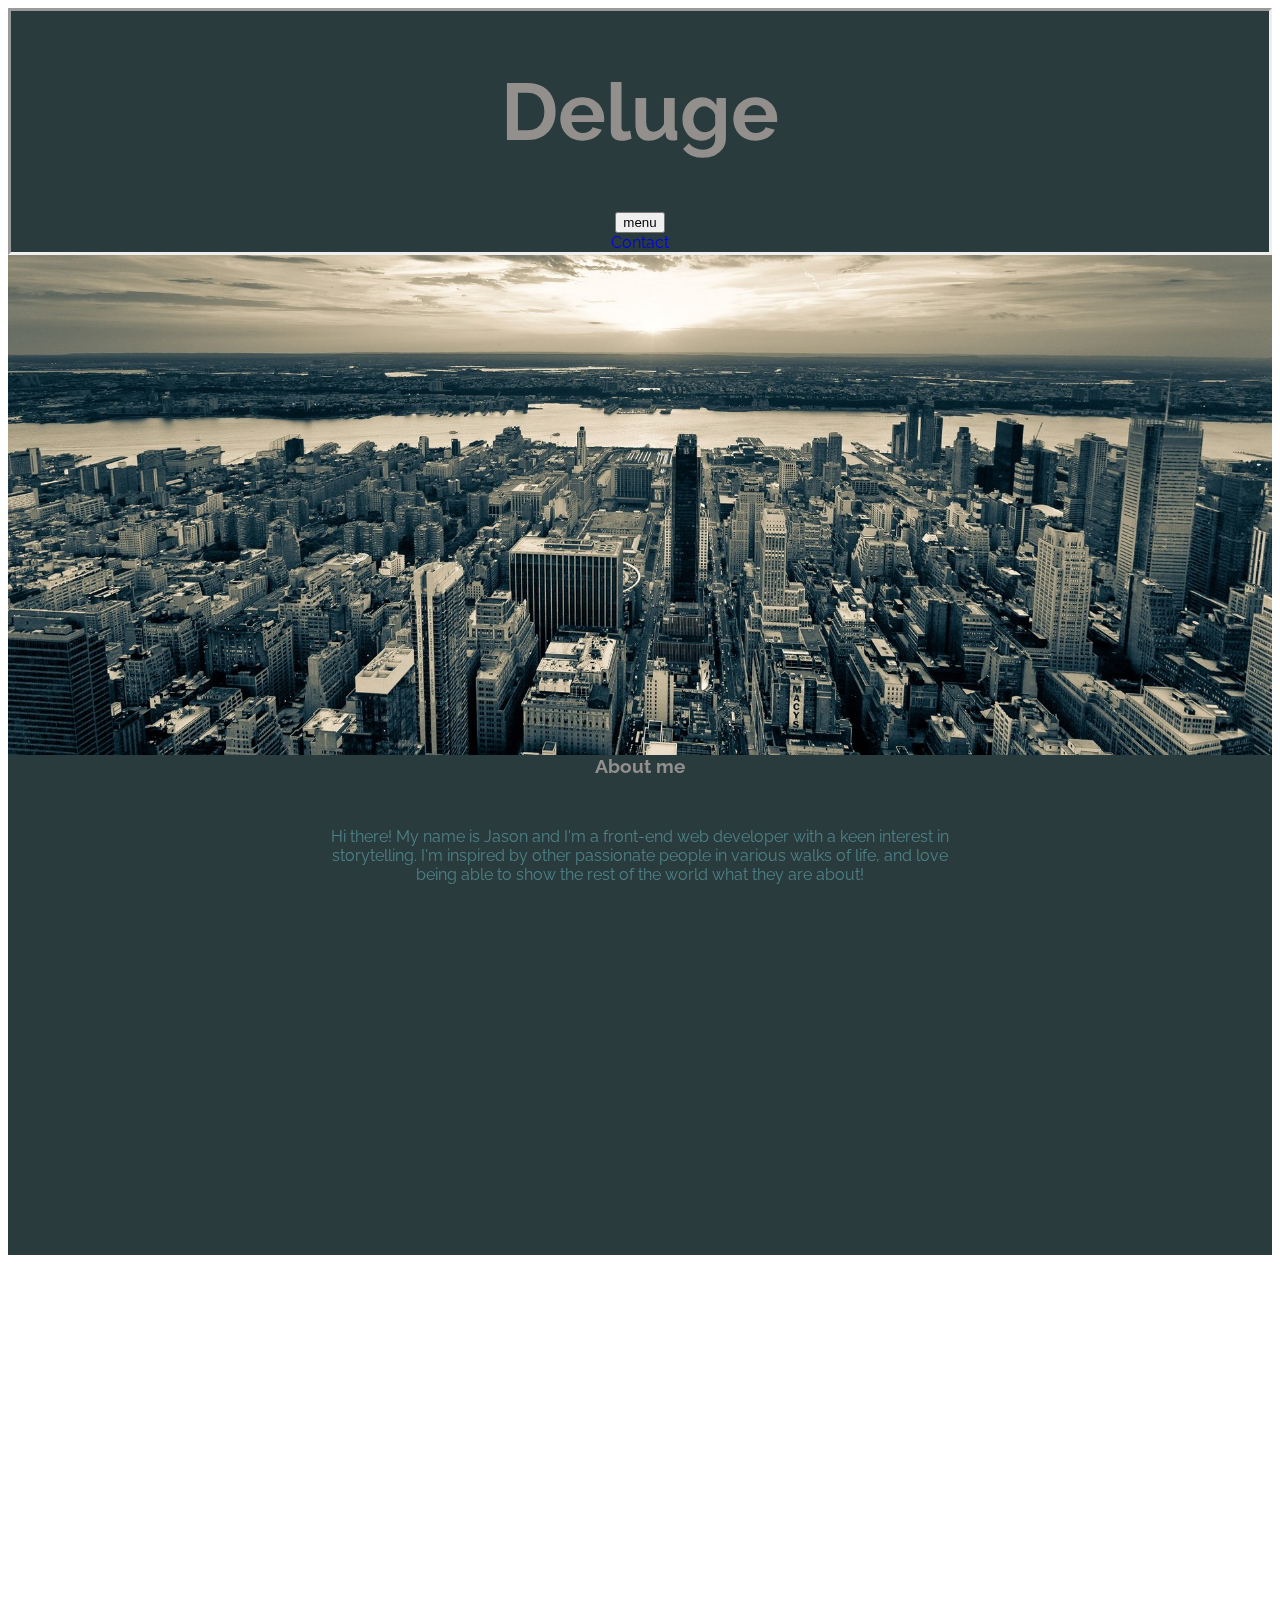
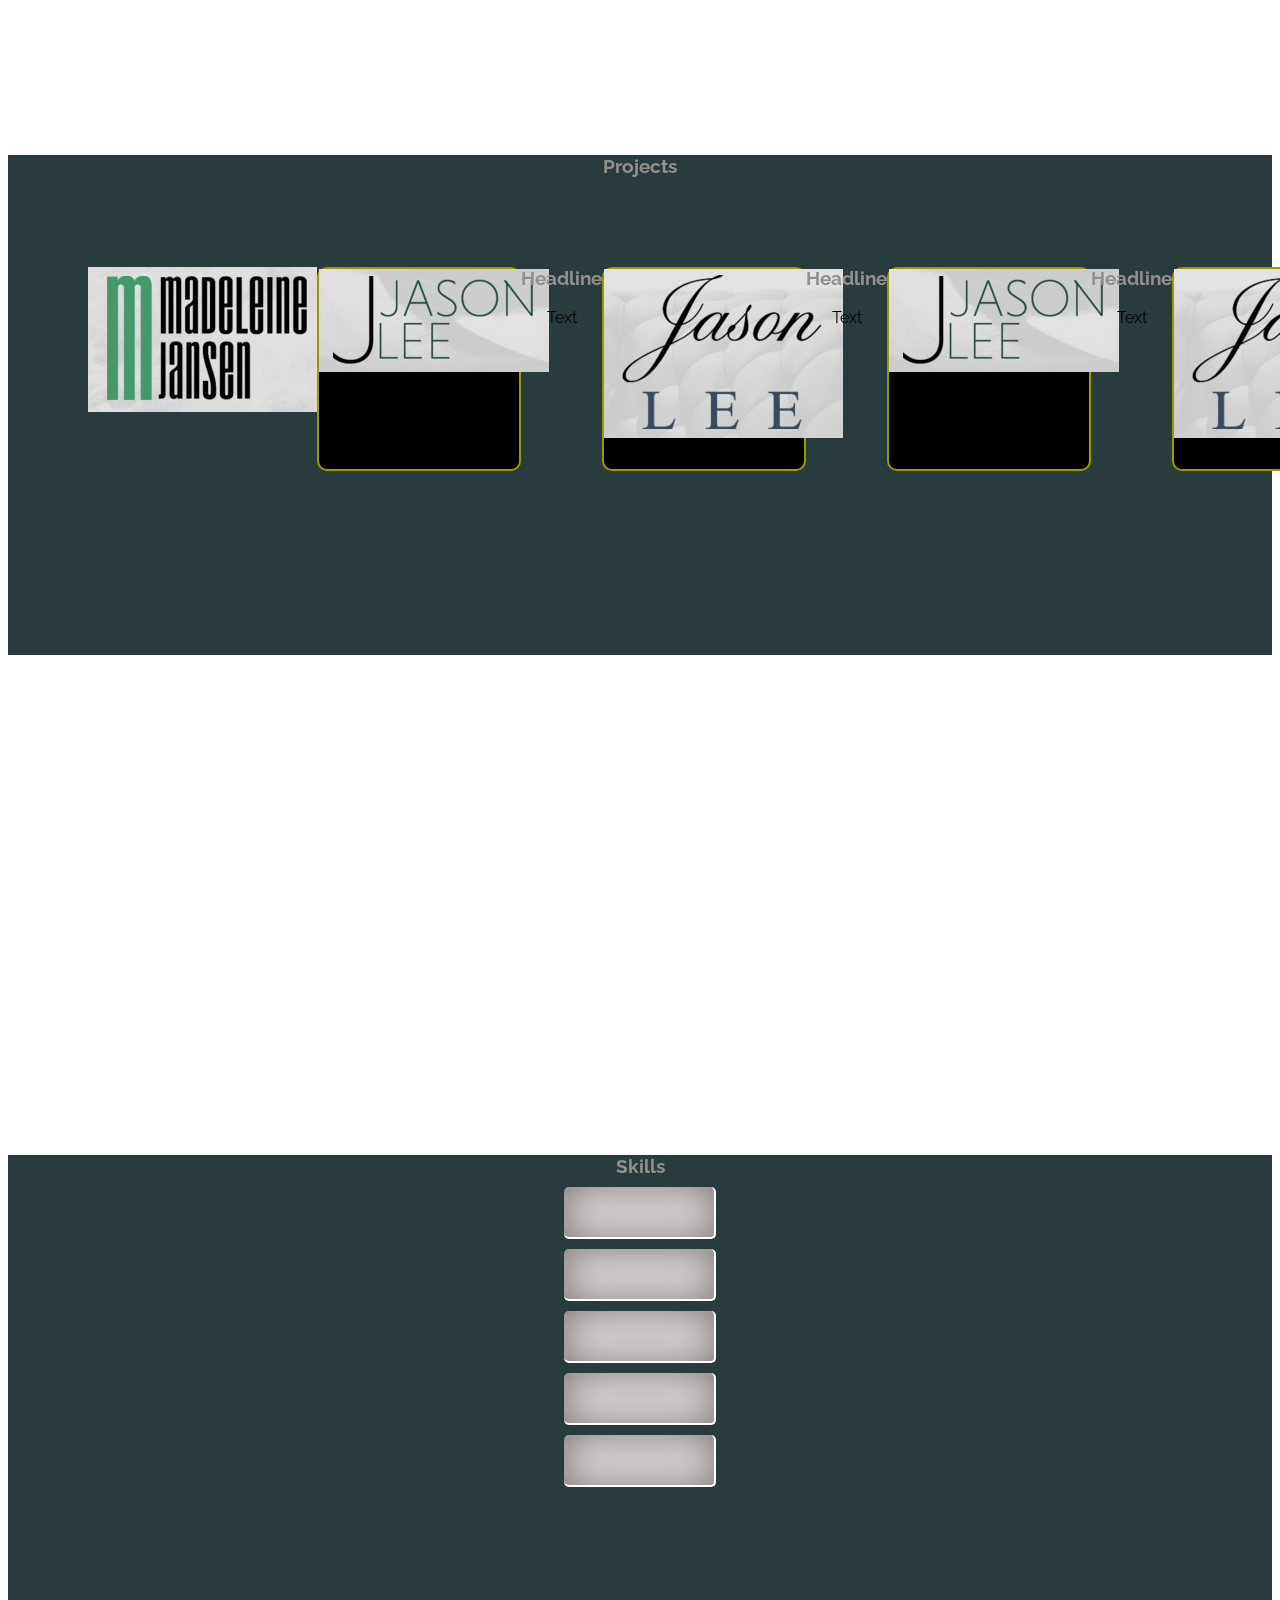
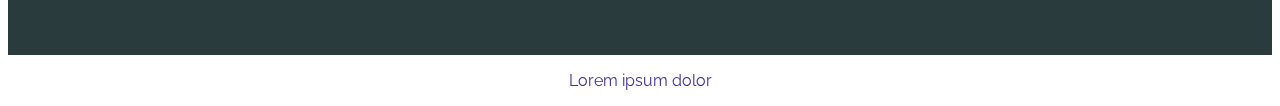
==== index.html @ b764486b "initial commit" ====
<!DOCTYPE html>
<html>
<head>
	<title>JasonSLee</title>
	<link rel="stylesheet" href="css/styles.css" >
	<link rel="stylesheet" type="text/css" href="https://fonts.googleapis.com/css?family=Raleway">
	
</head>

<body class="landingPage">
	<div class="banner">
		<h1 >Deluge</h1>		
		<input type="button" data-name="show" value="menu" id="toggle">

		<nav class="link">
			<a href="contact.html">Contact </a>
		</nav>
	</div>
	<div class="parallax-window hero" data-parallax="scroll" data-image-src="./images/MNH.jpg"></div>
    <div class="placeholder">
    	<h3>About me</h3>

    	<p class='front-text'>Hi there! My name is Jason and I'm a front-end web developer with a keen interest in storytelling. I'm inspired by other passionate people in various walks of life, and love being able to show the rest of the world what they are about! </p>	

    </div>
    <div class="parallax-window" data-parallax="scroll" data-image-src="./images/Manhattan.jpg"></div>
    <div class="placeholder">
    	<h3>Projects</h3>
    		<section class="projects space-around">

				<div class="test-box2">
			
					<img src="./images/mJansen.png">
					<h3>Madeleine Jansen</h3>
					<p> Professional violist website</p>

				</div>
				<!-- This is the right effect box  -->

    			<div class="test-box">
    				<img src="./images/Logo.png" id="picture1" />
    			</div>
    			<div class="pic1desc">
	                <h3>Headline</h3><br />
	                Text
	        	</div>
      			<div class="test-box">
      				<img src="./images/Logo2.png" id="picture2" />
      			</div>
      			<div class="pic2desc">
	                <h3>Headline</h3><br />
	                Text
	        	</div>	
				<div class="test-box">
					<img src="./images/Logo.png" id="picture3" />
				</div>
				<div class="pic3desc">
	                <h3>Headline</h3><br />
	                Text
	        	</div>	
				<div class="test-box">
					<img src="./images/Logo2.png" id="picture4" />
				</div>
				<div class="pic4desc">
	                <h3>Headline</h3><br />
	                Text
	        	</div>	
			</section>


    </div>
    <div class="parallax-window" data-parallax="scroll" data-image-src="./images/chinatown.jpg"></div>
    <div class="placeholder">
    	<h3>Skills</h3>
		<div class='skills center horizontal-center'>
    		<div class="box">
  				<div id="overlay">
    				<span id="plus">HTML5</span>
 				 </div>
  			</div>
  			<div class="box">
  				<div id="overlay">
    				<span id="plus">Bootstrap</span>
 				</div>
  			</div>
  			<div class="box">
  				<div id="overlay">
    				<span id="plus">CSS</span>
 				</div>
  			</div>
  			<div class="box">
  				<div id="overlay">
    				<span id="plus">Javascript</span>
 				</div>
  			</div>
  			<div class="box">
  				<div id="overlay">
    				<span id="plus">jQuery</span>
 				</div>
  			</div>

		</div>
    		
    </div>



	<div class="bodyText">
		<p>Lorem ipsum dolor</p>
	</div>
	
	<script src="js/jquery-2.1.4.js"></script>
    <script src="js/parallax.min.js"></script>
    <script src="js/index.js"></script>
</body>
</html>
---- css/styles.css ----
body {
	background-color: rgb(42, 59, 61);
	font-family: 'Raleway';
	background-size: cover;
}

h1 {
	color: #928F8C;
	font-size: 5em;
}
h3 {
	margin: 0;
	color:#928F8C;
}

a {
	text-decoration: none;
	text-decoration-color: red; 
}

nav {
	margin: 0;
	text-decoration: none;
	color:#928F8C;
}
.landingPage {
	background-color: white;
	text-align:center;
}

.landingPage > h1 {
	/*width:500px;*/
	background-color: white;
	/*margin: 50px 300px;*/
/*	height:200px;*/
	padding:200px;

}

.banner {
	border-style: inset;
	background-color: rgb(42, 59, 61);

}

.bodyText {
	color: #3F309D;
}


.parallax-window{
	width: 100%;
	height: 500px;
}

.placeholder{
	width: 100%;
	height: 500px;
	background-color: rgb(42, 59, 61);
	-webkit-justify-content: center;
	-ms-flex-pack: center;
	justify-content: center;

}

.front-text {
	width: 50%;
	text-align: center;
	margin: auto;
	padding: 50px;
	color: #4D8086;
}

.projects {
  /*border: 1px solid gray;*/
  border-radius: 10px;
  padding: 20px;
  /*background: rgba(0, 0, 0, 0.1);*/
  margin: 10px 0 50px;
  display: -webkit-flex;
  display: -ms-flexbox;
  display: flex;
  padding:80px;
}

.space-around {
  -webkit-justify-content: space-around;
      -ms-flex-pack: distribute;
          justify-content: space-around;
}

.test-box {
  width: 200px;
  height: 200px;
  background: #000000;
  border-radius: 10px;
  border: 2px solid #999900;
}

.skills {
	/*width: 100px;*/
	text-align: center;

}

.test-box2 h3 {
	opacity: 0;
}
.test-box2 p {
	opacity: 0;
}

.test-box2.show h3 {
	opacity: 1;
}

.test-box2.show p {
	opacity: 1;
}


.box   {  width:150px;
           height:50px;
           box-shadow:inset 1px 1px 40px 0 rgba(0,0,0,.45);
          border-bottom:2px solid #fff;
          border-right:2px solid #fff;
          margin:5% auto 0 auto; 
          background:#E2DADA;
  background-size:cover;
border-radius:5px;
overflow:hidden;
margin: 10px auto;
}

#overlay    {  background:rgba(0,0,0,.75);
               text-align:center;
                background:red;
               opacity:0;
               -webkit-transition: opacity .25s ease;
-moz-transition: opacity .25s ease;}

.box:hover #overlay {
               opacity:1;}

#plus       {  font-family:Helvetica;
               font-weight:900;
               color:rgba(255,255,255,.85);
               font-size:25px;}

.center {
  -webkit-justify-content: center;
      -ms-flex-pack: center;
          justify-content: center;
}
.horizontal-center {
  -webkit-align-items: center;
      -ms-flex-align: center;
              -ms-grid-row-align: center;
          align-items: center;
}
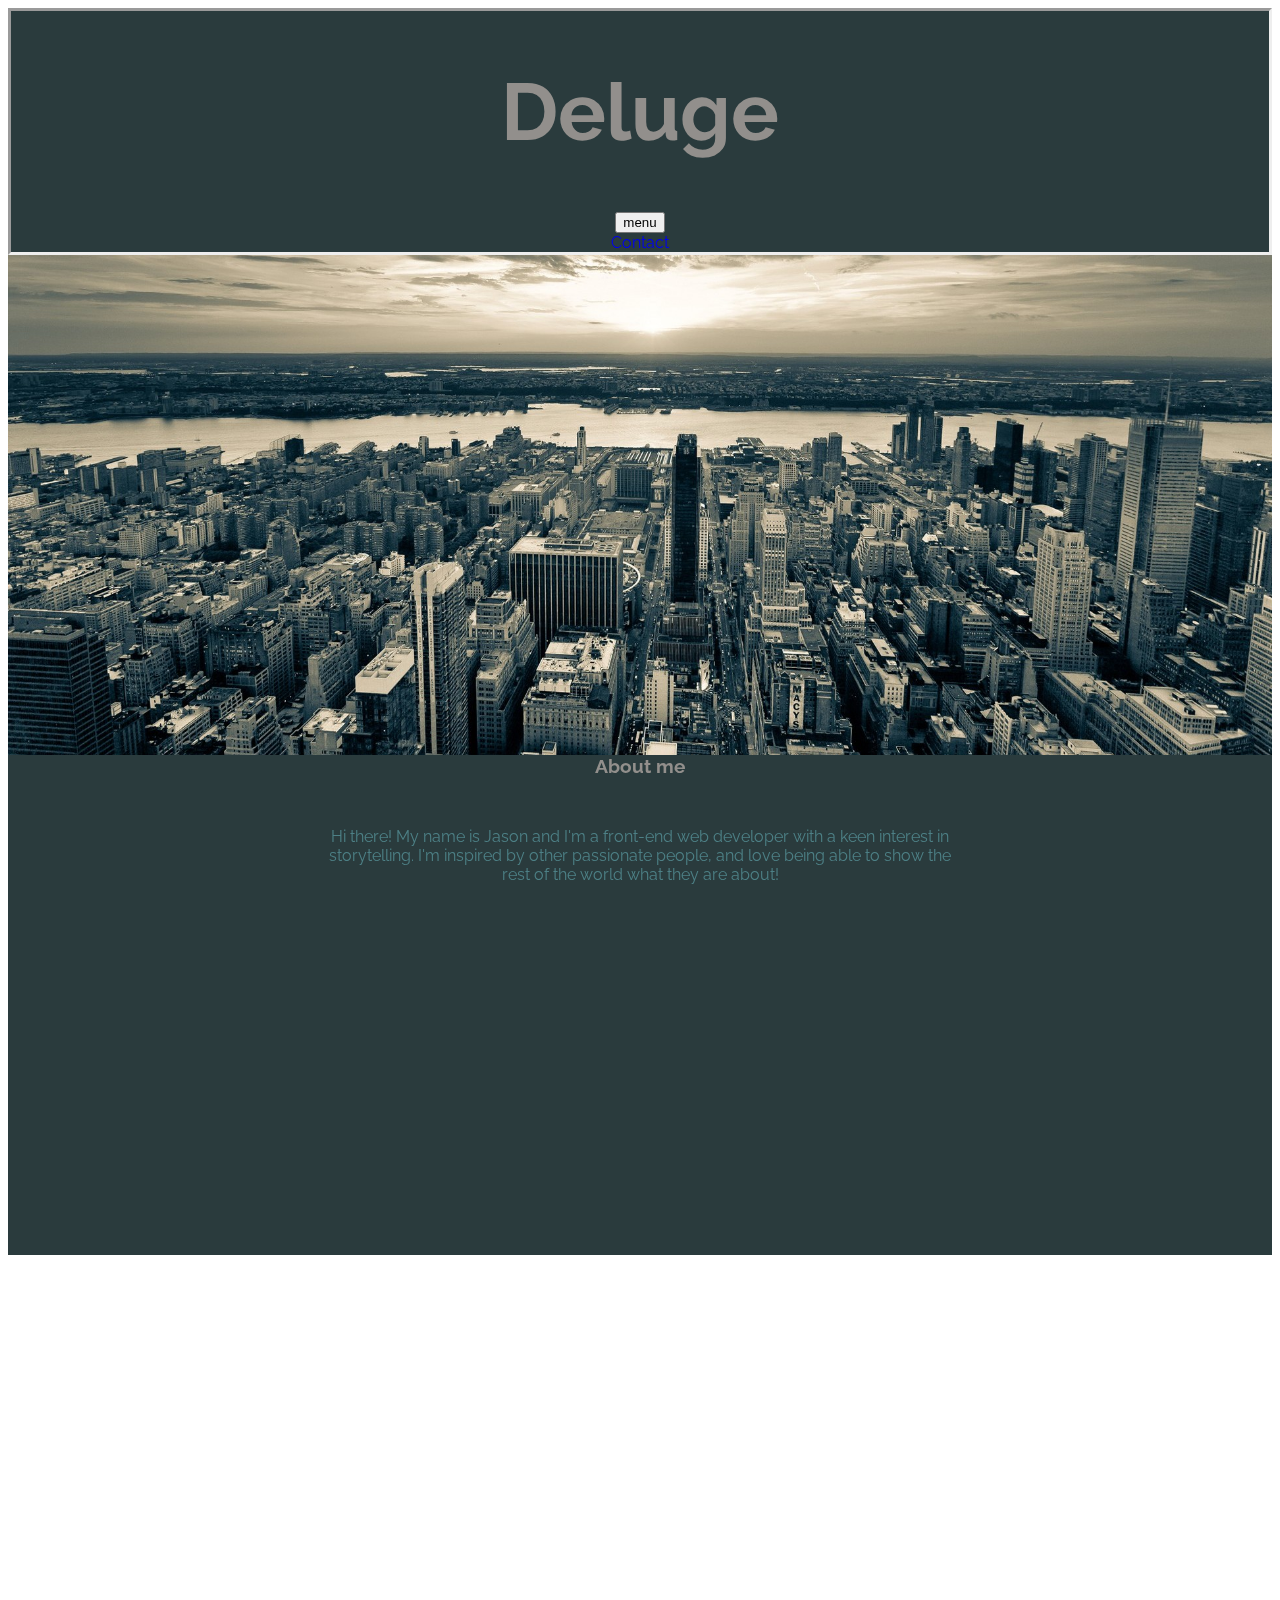
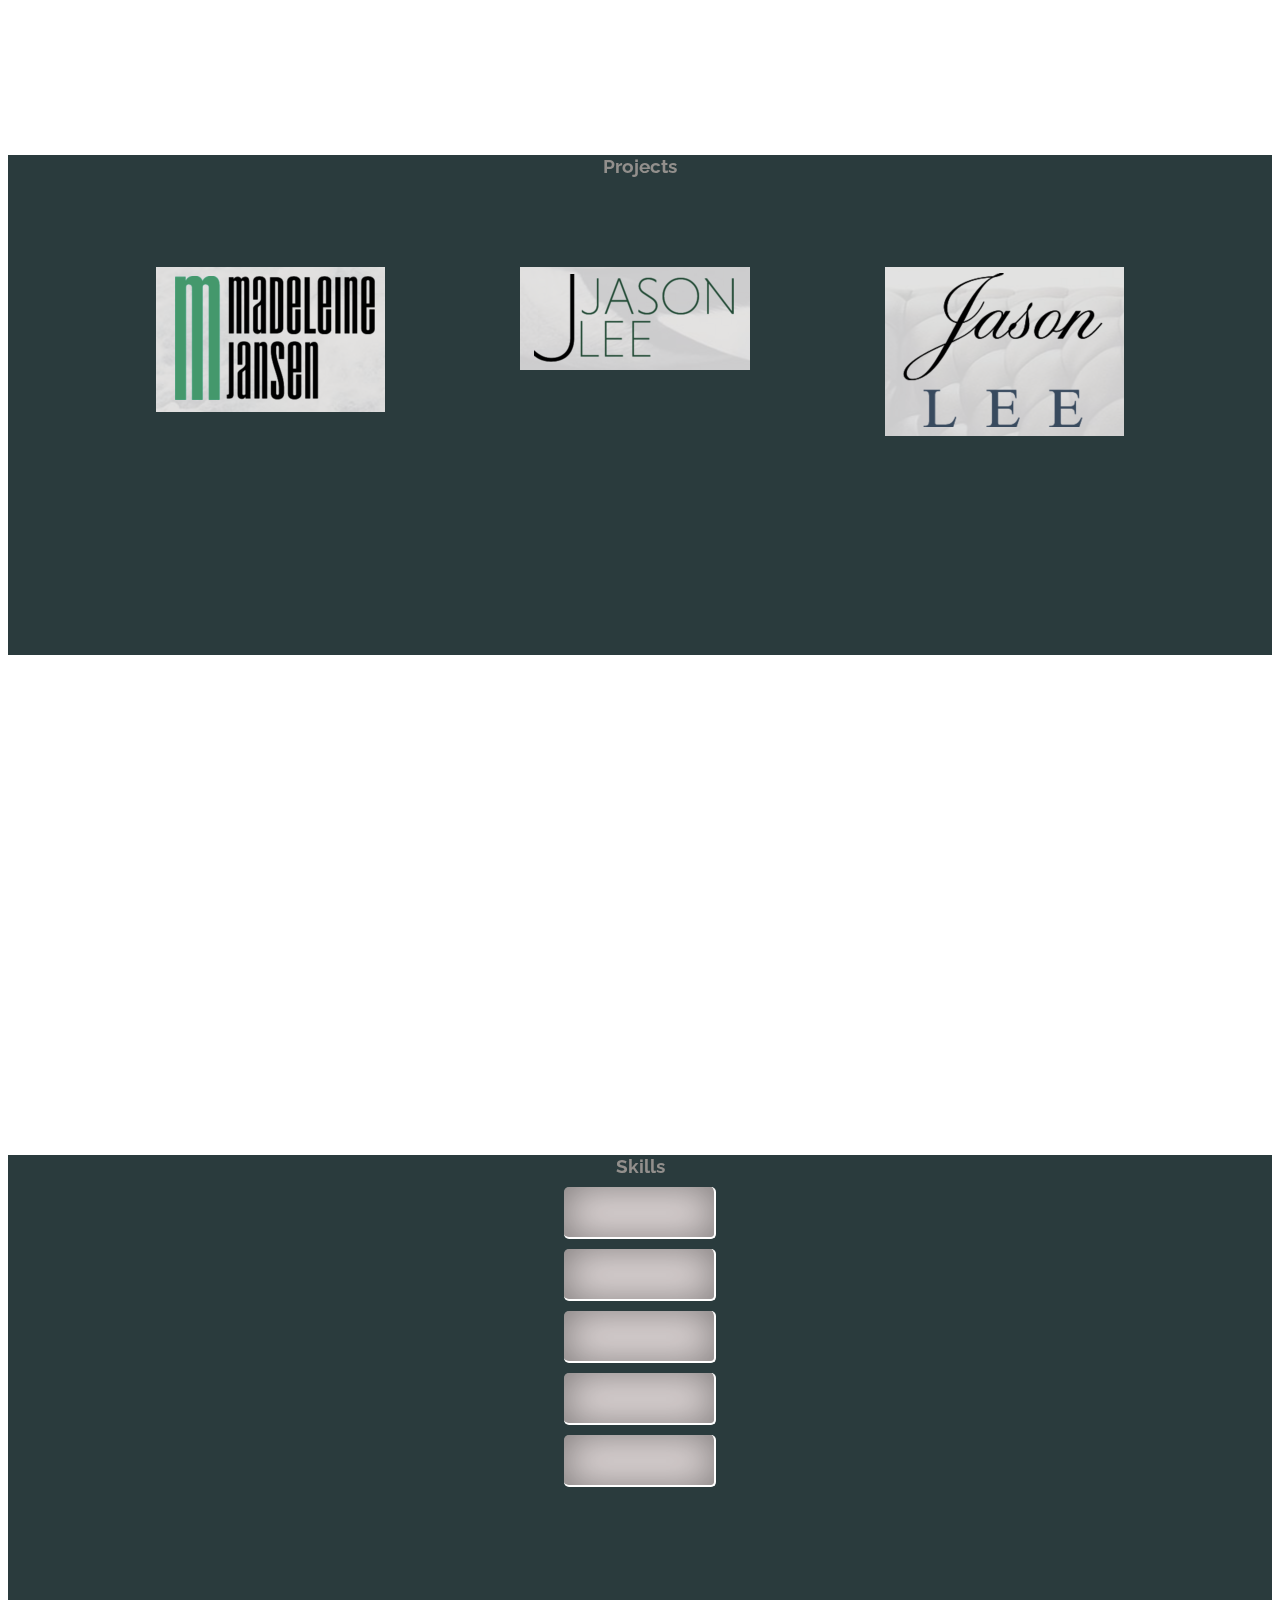
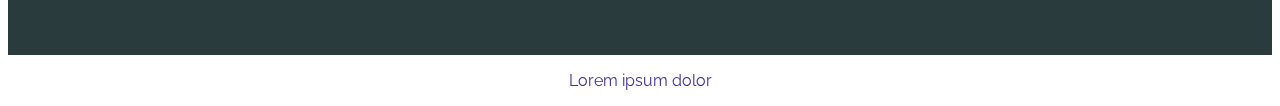
==== commit b4d552c4: "updates" ====
--- a/index.html
+++ b/index.html
@@ -20,7 +20,7 @@
     <div class="placeholder">
     	<h3>About me</h3>
 
-    	<p class='front-text'>Hi there! My name is Jason and I'm a front-end web developer with a keen interest in storytelling. I'm inspired by other passionate people in various walks of life, and love being able to show the rest of the world what they are about! </p>	
+    	<p class='front-text'>Hi there! My name is Jason and I'm a front-end web developer with a keen interest in storytelling. I'm inspired by other passionate people, and love being able to show the rest of the world what they are about! </p>	
 
     </div>
     <div class="parallax-window" data-parallax="scroll" data-image-src="./images/Manhattan.jpg"></div>
@@ -29,29 +29,37 @@
     		<section class="projects space-around">
 
 				<div class="test-box2">
-			
-					<img src="./images/mJansen.png">
+					<a href='#'>
+						<img src="./images/mJansen.png">
+					</a>	
 					<h3>Madeleine Jansen</h3>
 					<p> Professional violist website</p>
 
 				</div>
 				<!-- This is the right effect box  -->
 
-    			<div class="test-box">
-    				<img src="./images/Logo.png" id="picture1" />
+    			<div class="test-box2">
+    				<a href="#">
+    					<img src="./images/Logo.png" id="picture1" />
+    				</a>	
+    				<h3>Your Site</h3>
     			</div>
-    			<div class="pic1desc">
+    			<!-- <div class="pic1desc">
 	                <h3>Headline</h3><br />
 	                Text
-	        	</div>
-      			<div class="test-box">
-      				<img src="./images/Logo2.png" id="picture2" />
+	        	</div> -->
+      			<div class="test-box2">
+      				<a href="#">
+      					<img src="./images/Logo2.png" id="picture2" />
+      				</a>
+      				<h3>Your Site</h3>		
       			</div>
-      			<div class="pic2desc">
+      			
+      			<!-- <div class="pic2desc">
 	                <h3>Headline</h3><br />
 	                Text
-	        	</div>	
-				<div class="test-box">
+	        	</div>	 -->
+			<!-- 	<div class="test-box">
 					<img src="./images/Logo.png" id="picture3" />
 				</div>
 				<div class="pic3desc">
@@ -63,44 +71,53 @@
 				</div>
 				<div class="pic4desc">
 	                <h3>Headline</h3><br />
-	                Text
+	                Text -->
 	        	</div>	
 			</section>
 
 
     </div>
-    <div class="parallax-window" data-parallax="scroll" data-image-src="./images/chinatown.jpg"></div>
+    <div class="parallax-window" data-parallax="scroll" data-image-src="./images/chinatown.jpg">
+    </div>
+
     <div class="placeholder">
     	<h3>Skills</h3>
-		<div class='skills center horizontal-center'>
-    		<div class="box">
-  				<div id="overlay">
-    				<span id="plus">HTML5</span>
- 				 </div>
-  			</div>
-  			<div class="box">
-  				<div id="overlay">
-    				<span id="plus">Bootstrap</span>
- 				</div>
-  			</div>
-  			<div class="box">
-  				<div id="overlay">
-    				<span id="plus">CSS</span>
- 				</div>
-  			</div>
-  			<div class="box">
-  				<div id="overlay">
-    				<span id="plus">Javascript</span>
- 				</div>
-  			</div>
-  			<div class="box">
-  				<div id="overlay">
-    				<span id="plus">jQuery</span>
- 				</div>
-  			</div>
 
-		</div>
-    		
+  		<div class='skills center horizontal-center'>
+      		<div class="box test-box2">
+    				<div id="overlay">
+      				<span id="plus">HTML5</span>
+            </div>
+            <div class ='test-box2'>
+              <p>test</p> 
+            </div>
+          </div>
+          
+    			<div class="box">
+    				<div id="overlay">
+      				<span id="plus">Bootstrap</span>
+   				  </div>
+          </div>
+
+    			<div class="box">
+    				<div id="overlay">
+      				<span id="plus">CSS</span>
+            </div>
+    			</div>
+
+    			<div class="box">
+    				<div id="overlay">
+      				<span id="plus">Javascript</span>
+   				  </div>
+    			</div>
+
+    			<div class="box">
+    				<div id="overlay">
+      				<span id="plus">jQuery</span>
+   				  </div>
+    			</div>
+
+    	</div>
     </div>
 
 
@@ -113,4 +130,6 @@
     <script src="js/parallax.min.js"></script>
     <script src="js/index.js"></script>
 </body>
-</html>+</html>
+
+<!-- test -->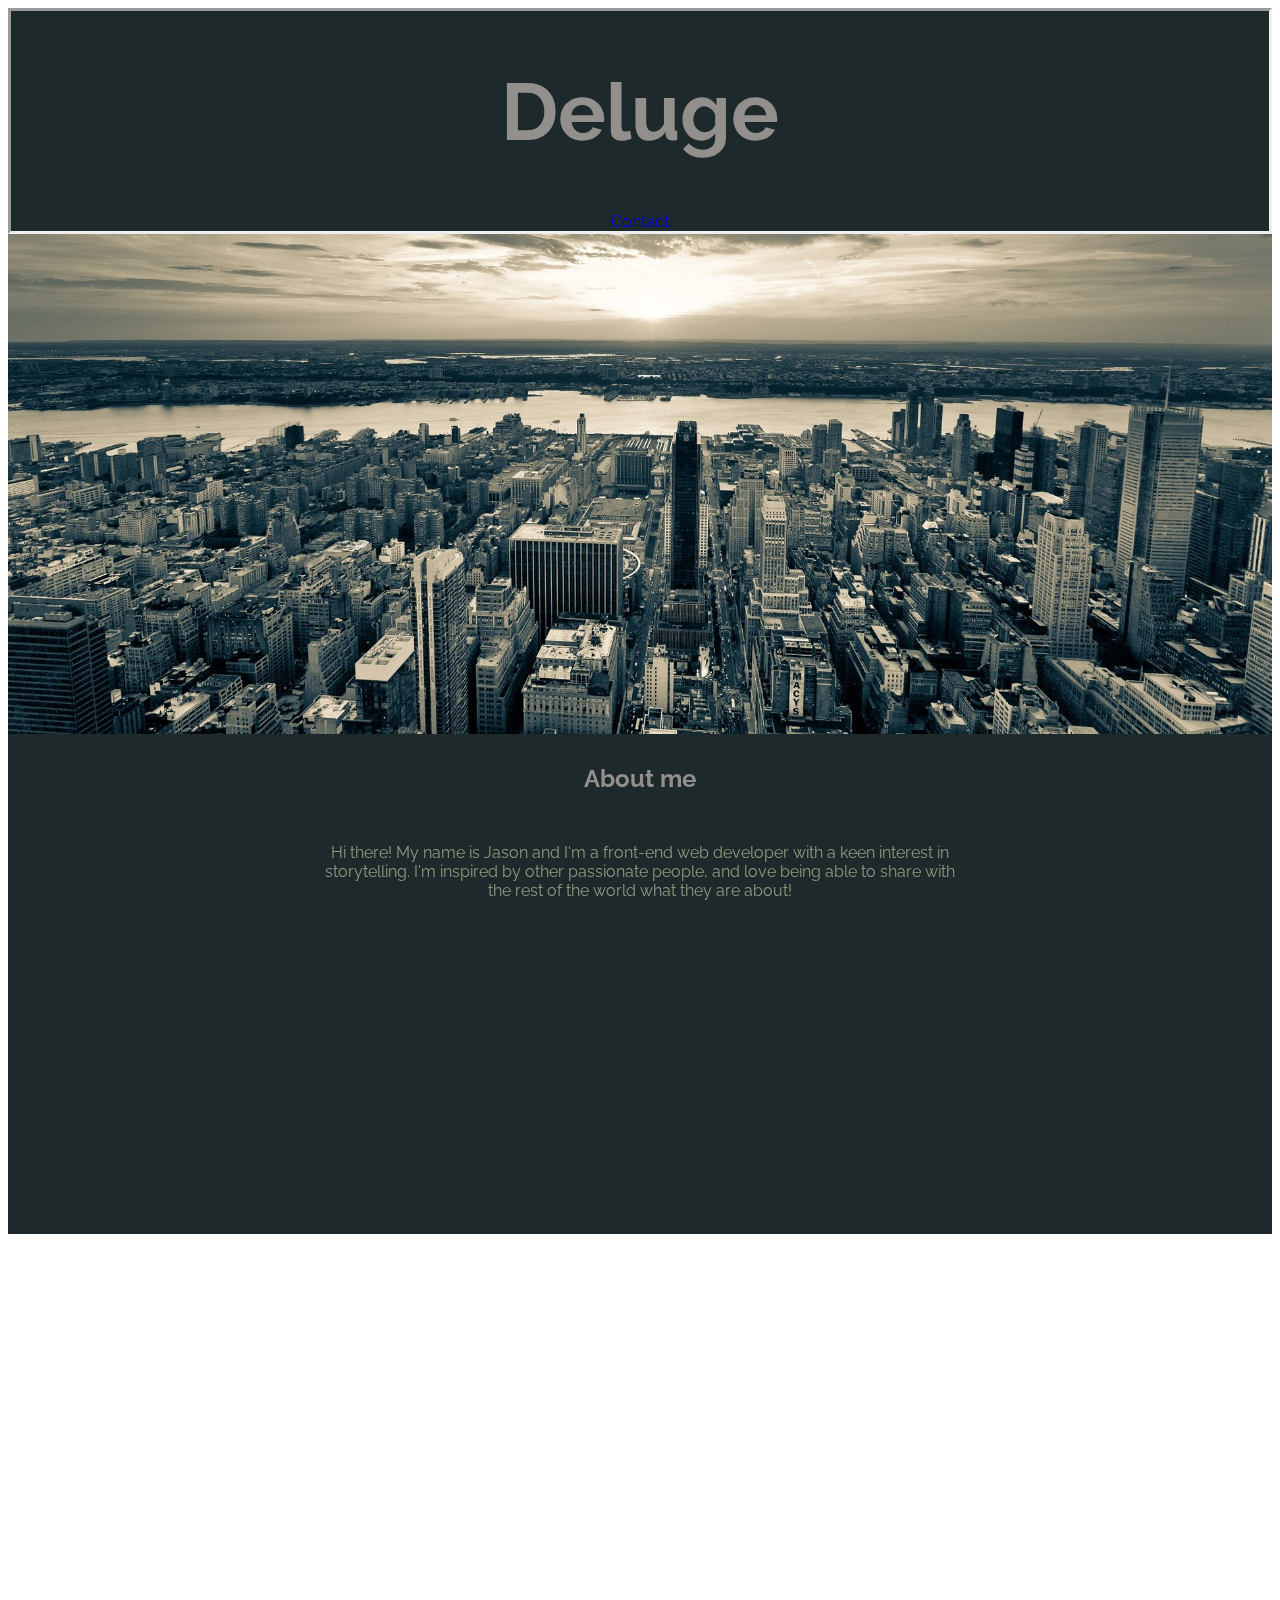
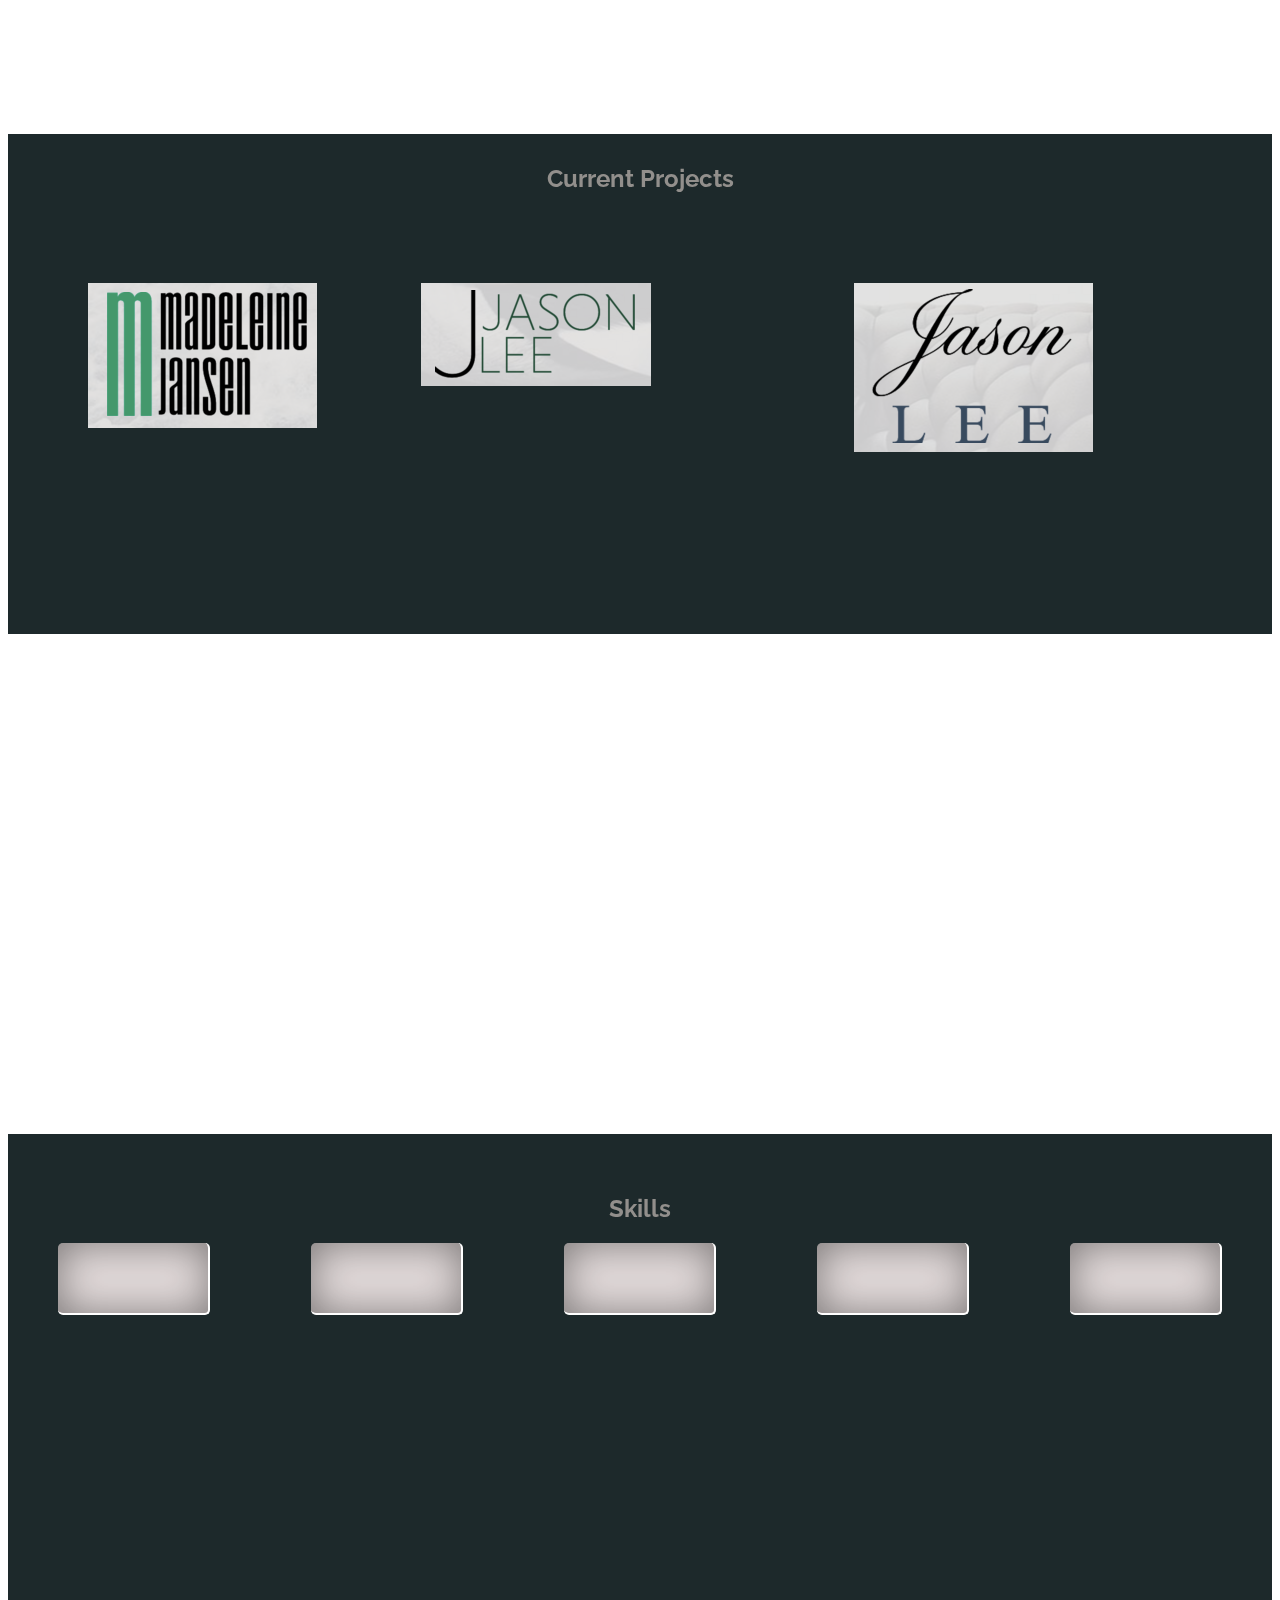
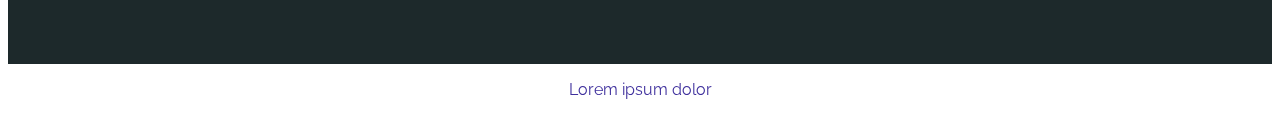
==== commit a9b7b701: "Updates" ====
--- a/index.html
+++ b/index.html
@@ -10,7 +10,7 @@
 <body class="landingPage">
 	<div class="banner">
 		<h1 >Deluge</h1>		
-		<input type="button" data-name="show" value="menu" id="toggle">
+		<!-- <input type="button" data-name="show" value="menu" id="toggle"> -->
 
 		<nav class="link">
 			<a href="contact.html">Contact </a>
@@ -18,21 +18,21 @@
 	</div>
 	<div class="parallax-window hero" data-parallax="scroll" data-image-src="./images/MNH.jpg"></div>
     <div class="placeholder">
-    	<h3>About me</h3>
+    	<h2 class='buffer'>About me</h3>
 
-    	<p class='front-text'>Hi there! My name is Jason and I'm a front-end web developer with a keen interest in storytelling. I'm inspired by other passionate people, and love being able to show the rest of the world what they are about! </p>	
+    	<p class='front-text'>Hi there! My name is Jason and I'm a front-end web developer with a keen interest in storytelling. I'm inspired by other passionate people, and love being able to share with the rest of the world what they are about! </p>	
 
     </div>
     <div class="parallax-window" data-parallax="scroll" data-image-src="./images/Manhattan.jpg"></div>
     <div class="placeholder">
-    	<h3>Projects</h3>
+    	<h2 class='buffer'>Current Projects</h2>
     		<section class="projects space-around">
 
 				<div class="test-box2">
 					<a href='#'>
 						<img src="./images/mJansen.png">
 					</a>	
-					<h3>Madeleine Jansen</h3>
+					<h2>Madeleine Jansen</h2>
 					<p> Professional violist website</p>
 
 				</div>
@@ -42,35 +42,37 @@
     				<a href="#">
     					<img src="./images/Logo.png" id="picture1" />
     				</a>	
-    				<h3>Your Site</h3>
+    				<h2>Your Site</h2>
+            <p class='sizing'>Lorem ipsum dolor sit amet, consectetur adipiscing elit, sed do eiusmod tempor incididunt ut labore et dolore magna aliqua. </p>
     			</div>
     			<!-- <div class="pic1desc">
-	                <h3>Headline</h3><br />
+	                <h2>Headline</h2><br />
 	                Text
 	        	</div> -->
       			<div class="test-box2">
       				<a href="#">
       					<img src="./images/Logo2.png" id="picture2" />
       				</a>
-      				<h3>Your Site</h3>		
+      				<h2>Your Site</h2>	
+              <p>Lorem ipsum dolor sit amet, consectetur adipiscing elit, sed do eiusmod tempor incididunt ut labore et dolore magna aliqua </p>	
       			</div>
       			
       			<!-- <div class="pic2desc">
-	                <h3>Headline</h3><br />
+	                <h2>Headline</h2><br />
 	                Text
 	        	</div>	 -->
 			<!-- 	<div class="test-box">
-					<img src="./images/Logo.png" id="picture3" />
+					<img src="./images/Logo.png" id="picturh2" />
 				</div>
-				<div class="pic3desc">
-	                <h3>Headline</h3><br />
+				<div class="pih2desc">
+	                <h2>Headline</h2><br />
 	                Text
 	        	</div>	
 				<div class="test-box">
 					<img src="./images/Logo2.png" id="picture4" />
 				</div>
 				<div class="pic4desc">
-	                <h3>Headline</h3><br />
+	                <h2>Headline</h2><br />
 	                Text -->
 	        	</div>	
 			</section>
@@ -80,41 +82,44 @@
     <div class="parallax-window" data-parallax="scroll" data-image-src="./images/chinatown.jpg">
     </div>
 
-    <div class="placeholder">
-    	<h3>Skills</h3>
+    <div class="placeholder buffer">
+    	<h2 class='buffer'>Skills</h2>
 
   		<div class='skills center horizontal-center'>
       		<div class="box test-box2">
+
     				<div id="overlay">
-      				<span id="plus">HTML5</span>
+      				<span id="plus1">HTML5</span>
             </div>
-            <div class ='test-box2'>
-              <p>test</p> 
-            </div>
+            <h2>55%</h2>
           </div>
           
-    			<div class="box">
+    			<div class="box test-box2">
     				<div id="overlay">
-      				<span id="plus">Bootstrap</span>
+      				<span id="plus2">Bootstrap</span>
    				  </div>
+            <h2>25%</h2>
           </div>
 
-    			<div class="box">
+    			<div class="box test-box2">
     				<div id="overlay">
-      				<span id="plus">CSS</span>
+      				<span id="plus3">CSS</span>
             </div>
+            <h2>55%</h2>
     			</div>
 
-    			<div class="box">
+    			<div class="box test-box2">
     				<div id="overlay">
-      				<span id="plus">Javascript</span>
+      				<span id="plus4">Javascript</span>
    				  </div>
+            <h2>15%</h2>
     			</div>
 
-    			<div class="box">
+    			<div class="box test-box2">
     				<div id="overlay">
-      				<span id="plus">jQuery</span>
+      				<span id="plus5">jQuery</span>
    				  </div>
+            <h2>25%</h2>
     			</div>
 
     	</div>
--- a/css/styles.css
+++ b/css/styles.css
@@ -1,5 +1,5 @@
 body {
-	background-color: rgb(42, 59, 61);
+	background-color: rgb(29, 41, 43);
 	font-family: 'Raleway';
 	background-size: cover;
 }
@@ -8,9 +8,13 @@
 	color: #928F8C;
 	font-size: 5em;
 }
-h3 {
+h2 {
 	margin: 0;
 	color:#928F8C;
+}
+
+h3 {
+	margin:auto;
 }
 
 a {
@@ -39,7 +43,7 @@
 
 .banner {
 	border-style: inset;
-	background-color: rgb(42, 59, 61);
+	background-color: rgb(29, 41, 43);
 
 }
 
@@ -56,10 +60,11 @@
 .placeholder{
 	width: 100%;
 	height: 500px;
-	background-color: rgb(42, 59, 61);
+	background-color: rgb(29, 41, 43);
 	-webkit-justify-content: center;
 	-ms-flex-pack: center;
 	justify-content: center;
+	border-style: dotted 1px;
 
 }
 
@@ -68,7 +73,7 @@
 	text-align: center;
 	margin: auto;
 	padding: 50px;
-	color: #4D8086;
+	color: rgb(140, 153, 127);
 }
 
 .projects {
@@ -98,19 +103,19 @@
 }
 
 .skills {
-	/*width: 100px;*/
+	display: flex;
 	text-align: center;
 
 }
 
-.test-box2 h3 {
+.test-box2 h2 {
 	opacity: 0;
 }
 .test-box2 p {
 	opacity: 0;
 }
 
-.test-box2.show h3 {
+.test-box2.show h2 {
 	opacity: 1;
 }
 
@@ -120,7 +125,7 @@
 
 
 .box   {  width:150px;
-           height:50px;
+           height:70px;
            box-shadow:inset 1px 1px 40px 0 rgba(0,0,0,.45);
           border-bottom:2px solid #fff;
           border-right:2px solid #fff;
@@ -129,7 +134,7 @@
   background-size:cover;
 border-radius:5px;
 overflow:hidden;
-margin: 10px auto;
+margin: 20px auto;
 }
 
 #overlay    {  background:rgba(0,0,0,.75);
@@ -142,10 +147,32 @@
 .box:hover #overlay {
                opacity:1;}
 
-#plus       {  font-family:Helvetica;
+#plus1       {  font-family:Helvetica;
                font-weight:900;
-               color:rgba(255,255,255,.85);
-               font-size:25px;}
+               color:white;
+               font-size:25px;
+           }
+#plus2       {  font-family:Helvetica;
+			   font-weight:900;
+               color:blue;
+               font-size:25px;
+           }
+#plus3       {  font-family:Helvetica;
+			   font-weight:900;
+               color:green;
+               font-size:25px;
+           }
+#plus4       {  font-family:Helvetica;
+			   font-weight:900;
+               color:yellow;
+               font-size:25px;
+           }
+#plus5       {  font-family:Helvetica;
+			   font-weight:900;
+               color:black;
+               font-size:25px;
+           }
+
 
 .center {
   -webkit-justify-content: center;
@@ -158,3 +185,44 @@
               -ms-grid-row-align: center;
           align-items: center;
 }
+
+.box .test-box2 h2{
+	opacity: 0;
+
+}
+
+.box .test-box2.change h2{
+	opacity: 1;
+	}
+.box .test-box2 h2{
+	opacity: 0;
+
+}
+
+.box .test-box2.change h2{
+	opacity: 1;
+	}
+.box .test-box2 h2{
+	opacity: 0;
+
+}
+
+.box .test-box2.change h2{
+	opacity: 1;
+	}
+.box .test-box2 h2{
+	opacity: 0;
+
+}
+
+.box .test-box2.change h2{
+	opacity: 1;
+	}
+
+.buffer {
+	padding-top:30px;
+}
+
+.sizing {
+	height: 100%;
+}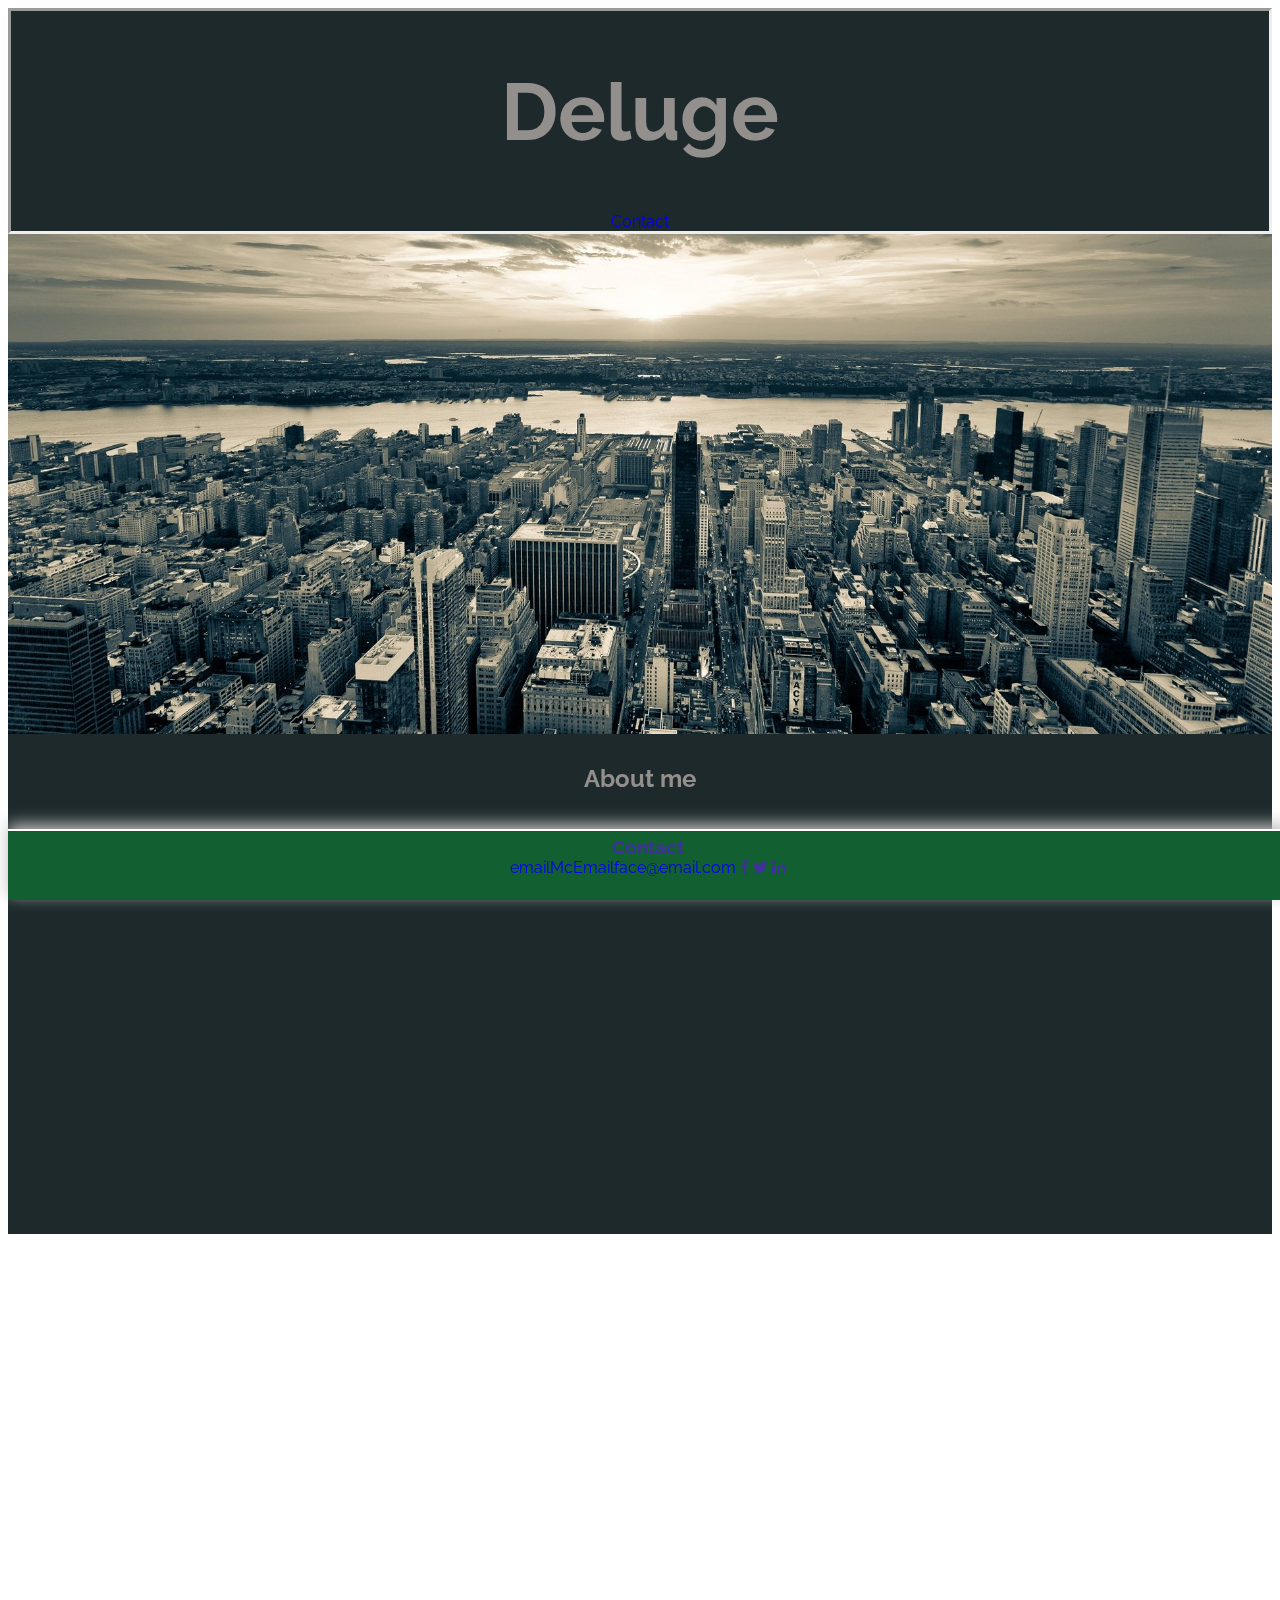
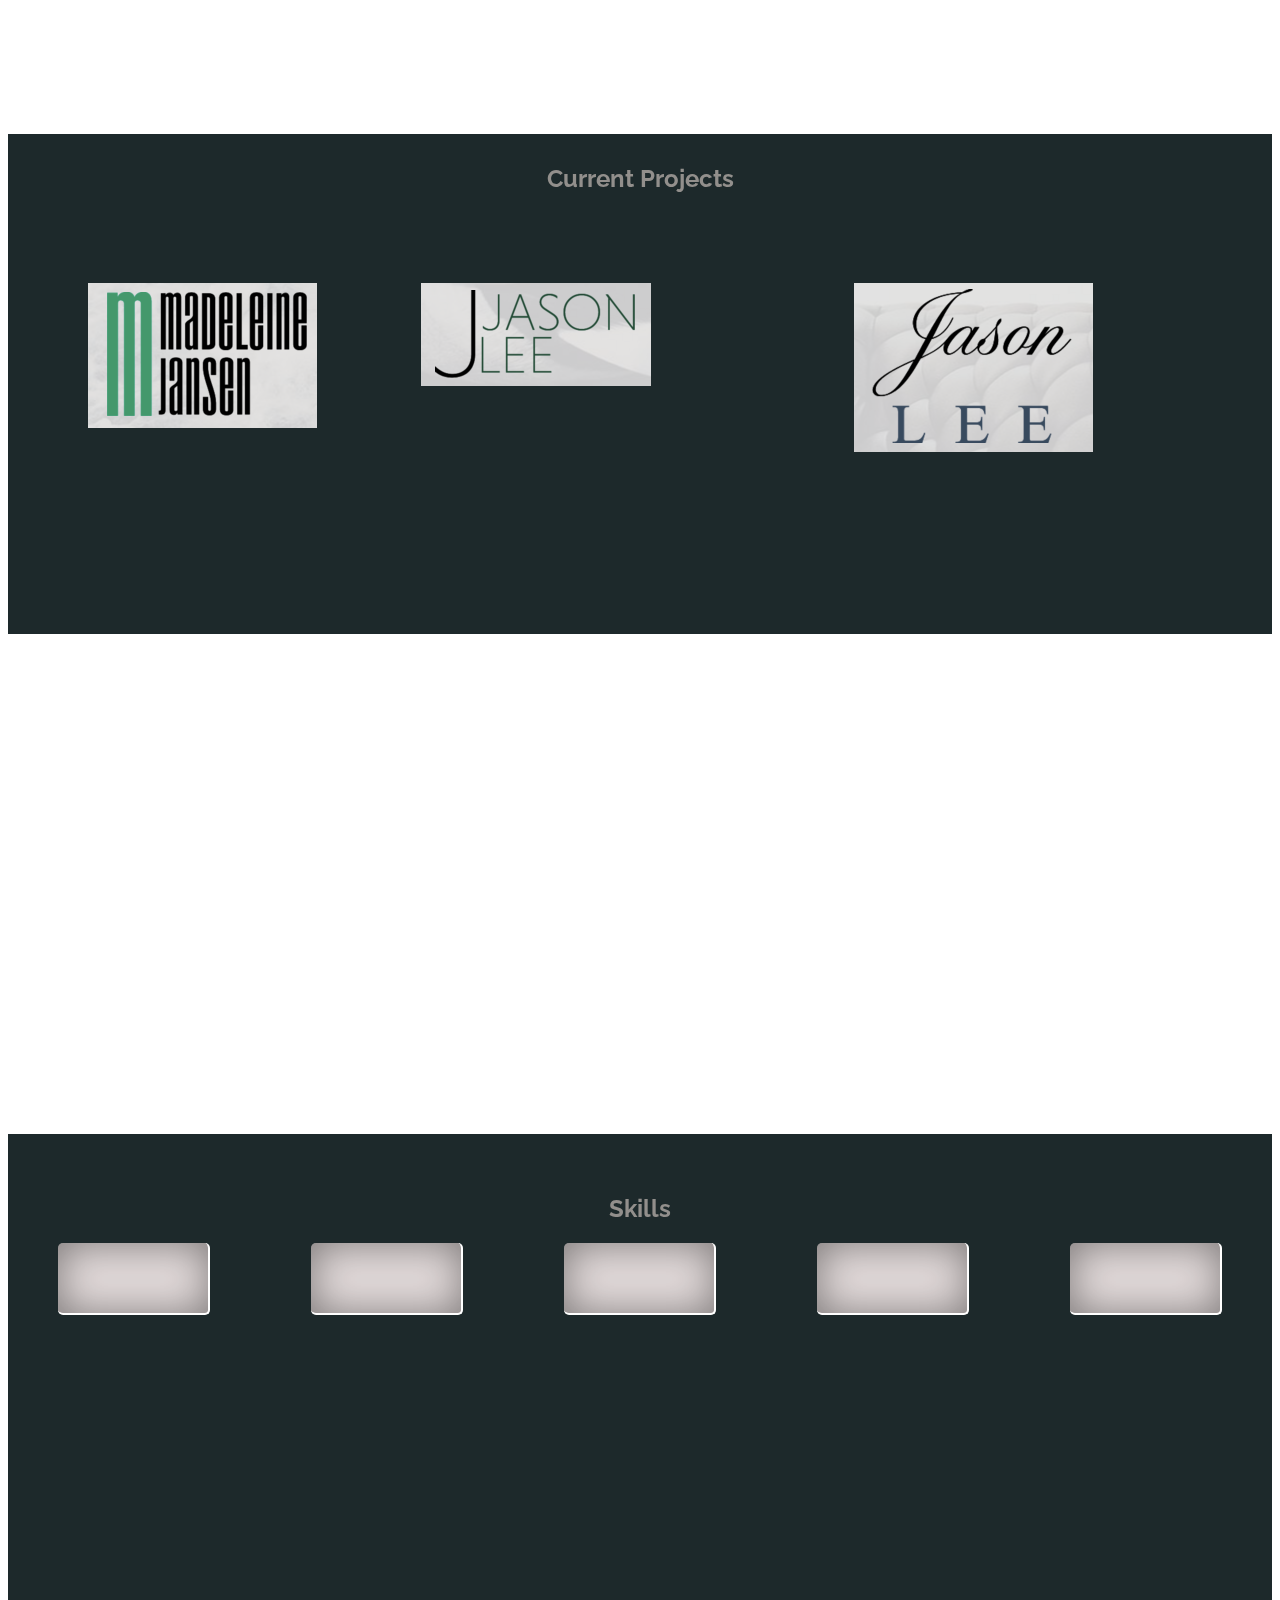
==== commit c23c1292: "Update" ====
--- a/index.html
+++ b/index.html
@@ -4,7 +4,7 @@
 	<title>JasonSLee</title>
 	<link rel="stylesheet" href="css/styles.css" >
 	<link rel="stylesheet" type="text/css" href="https://fonts.googleapis.com/css?family=Raleway">
-	
+	<link rel="stylesheet" href="http://maxcdn.bootstrapcdn.com/font-awesome/4.5.0/css/font-awesome.min.css"/>
 </head>
 
 <body class="landingPage">
@@ -127,8 +127,14 @@
 
 
 
-	<div class="bodyText">
-		<p>Lorem ipsum dolor</p>
+	<div class="bodyText stickyFooter">
+    <h3>Contact</h3>
+		<a href="#">emailMcEmailface@email.com</a>
+    <i class="fa fa-facebook"></i>
+    <i class="fa fa-twitter"></i>
+    <i class="fa fa-linkedin"></i>
+
+
 	</div>
 	
 	<script src="js/jquery-2.1.4.js"></script>
--- a/css/styles.css
+++ b/css/styles.css
@@ -223,6 +223,19 @@
 	padding-top:30px;
 }
 
-.sizing {
-	height: 100%;
+.stickyFooter {
+     position: fixed;
+     bottom: 0px;
+     width: 100%;
+     overflow: visible;
+     z-index: 99;
+     padding-top: 5px;
+     padding-bottom: 3px;
+     background: white;
+     border-top: solid white 2px;
+     background-color: #125F32;
+     -webkit-box-shadow: 0px -5px 15px 0px #bfbfbf;
+     box-shadow: 0px -5px 15px 0px #bfbfbf;
+     height: 34px;
+     padding-bottom: 30px;
 }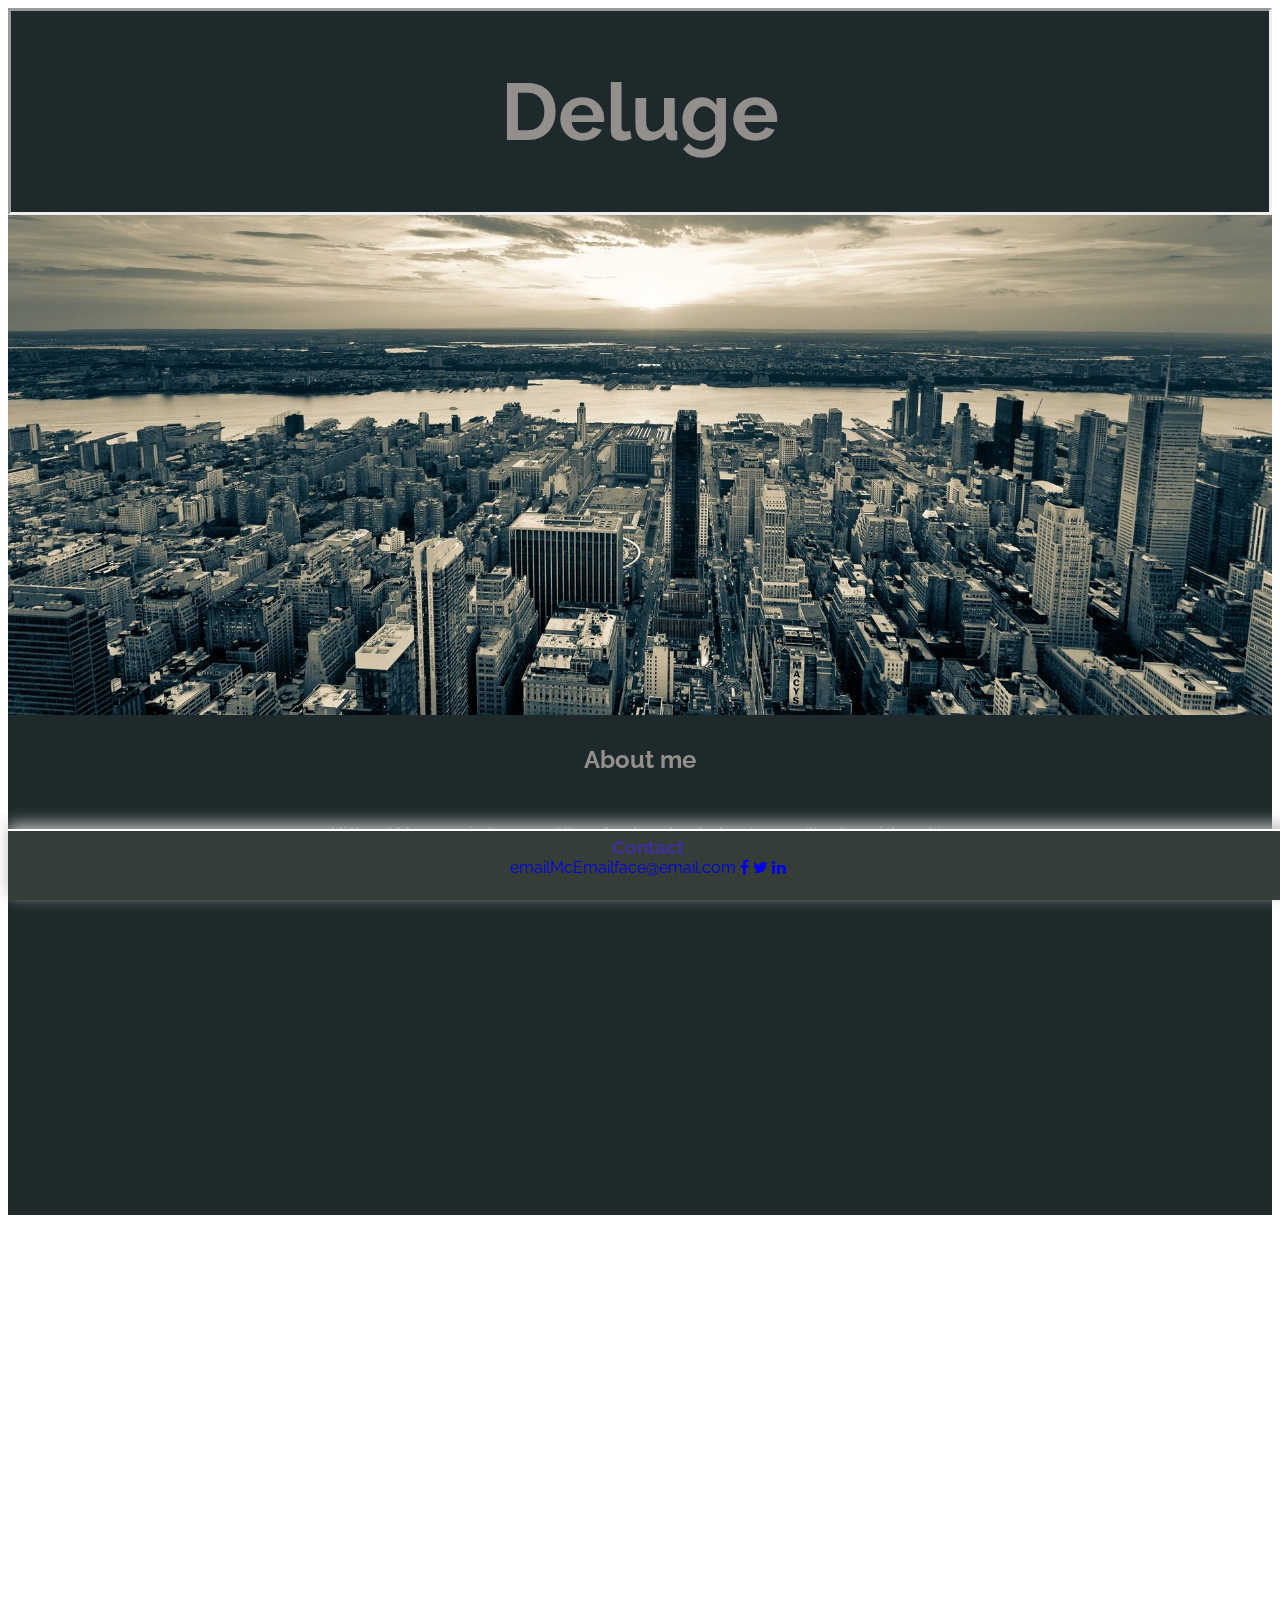
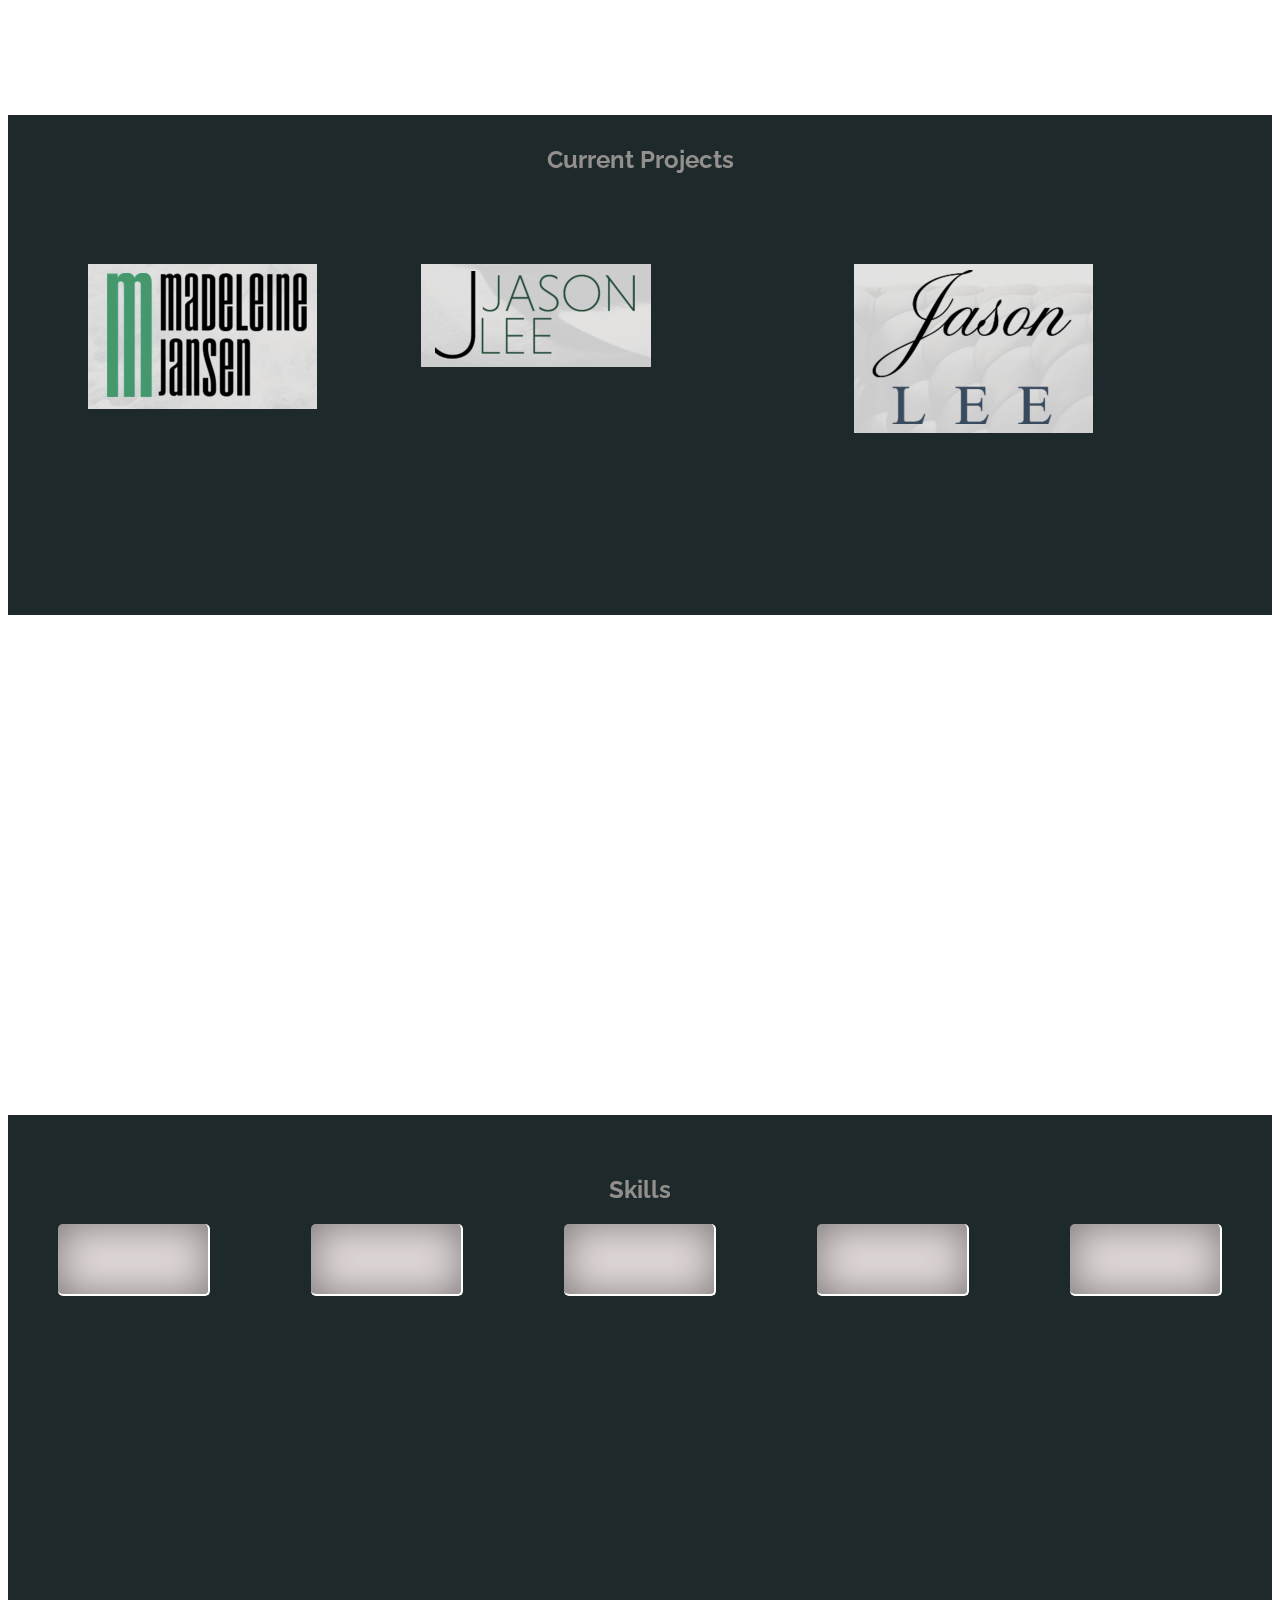
==== commit 98e4ad0f: "updates" ====
--- a/index.html
+++ b/index.html
@@ -1,146 +1,120 @@
 <!DOCTYPE html>
 <html>
-<head>
-	<title>JasonSLee</title>
-	<link rel="stylesheet" href="css/styles.css" >
-	<link rel="stylesheet" type="text/css" href="https://fonts.googleapis.com/css?family=Raleway">
-	<link rel="stylesheet" href="http://maxcdn.bootstrapcdn.com/font-awesome/4.5.0/css/font-awesome.min.css"/>
-</head>
+  <head>
+    <title>JasonSLee</title>
+    <link rel="stylesheet" href="css/styles.css" >
+    <link rel="stylesheet" type="text/css" href="https://fonts.googleapis.com/css?family=Raleway">
+    <link rel="stylesheet" href="http://maxcdn.bootstrapcdn.com/font-awesome/4.5.0/css/font-awesome.min.css"/>
+  </head>
 
-<body class="landingPage">
-	<div class="banner">
-		<h1 >Deluge</h1>		
-		<!-- <input type="button" data-name="show" value="menu" id="toggle"> -->
+  <body class="landingPage">
 
-		<nav class="link">
-			<a href="contact.html">Contact </a>
-		</nav>
-	</div>
-	<div class="parallax-window hero" data-parallax="scroll" data-image-src="./images/MNH.jpg"></div>
-    <div class="placeholder">
-    	<h2 class='buffer'>About me</h3>
+    <div class="banner">
+      <h1 >Deluge</h1>		
+    </div>
 
-    	<p class='front-text'>Hi there! My name is Jason and I'm a front-end web developer with a keen interest in storytelling. I'm inspired by other passionate people, and love being able to share with the rest of the world what they are about! </p>	
-
+    <div class="parallax-window hero" data-parallax="scroll" data-image-src="./images/MNH.jpg">
     </div>
-    <div class="parallax-window" data-parallax="scroll" data-image-src="./images/Manhattan.jpg"></div>
-    <div class="placeholder">
-    	<h2 class='buffer'>Current Projects</h2>
-    		<section class="projects space-around">
-
-				<div class="test-box2">
-					<a href='#'>
-						<img src="./images/mJansen.png">
-					</a>	
-					<h2>Madeleine Jansen</h2>
-					<p> Professional violist website</p>
-
-				</div>
-				<!-- This is the right effect box  -->
-
-    			<div class="test-box2">
-    				<a href="#">
-    					<img src="./images/Logo.png" id="picture1" />
-    				</a>	
-    				<h2>Your Site</h2>
-            <p class='sizing'>Lorem ipsum dolor sit amet, consectetur adipiscing elit, sed do eiusmod tempor incididunt ut labore et dolore magna aliqua. </p>
-    			</div>
-    			<!-- <div class="pic1desc">
-	                <h2>Headline</h2><br />
-	                Text
-	        	</div> -->
-      			<div class="test-box2">
-      				<a href="#">
-      					<img src="./images/Logo2.png" id="picture2" />
-      				</a>
-      				<h2>Your Site</h2>	
-              <p>Lorem ipsum dolor sit amet, consectetur adipiscing elit, sed do eiusmod tempor incididunt ut labore et dolore magna aliqua </p>	
-      			</div>
-      			
-      			<!-- <div class="pic2desc">
-	                <h2>Headline</h2><br />
-	                Text
-	        	</div>	 -->
-			<!-- 	<div class="test-box">
-					<img src="./images/Logo.png" id="picturh2" />
-				</div>
-				<div class="pih2desc">
-	                <h2>Headline</h2><br />
-	                Text
-	        	</div>	
-				<div class="test-box">
-					<img src="./images/Logo2.png" id="picture4" />
-				</div>
-				<div class="pic4desc">
-	                <h2>Headline</h2><br />
-	                Text -->
-	        	</div>	
-			</section>
 
 
+    <div class="placeholder">
+      <h2 class='buffer'>About me</h2>
+
+      <p class='front-text'>Hi there! My name is Jason and I'm a front-end web developer with a keen interest in storytelling. I'm inspired by other passionate people, and love being able to share with the rest of the world what they are about! </p>	
     </div>
+
+    <div class="parallax-window" data-parallax="scroll" data-image-src="./images/Manhattan.jpg"></div>
+
+    <div class="placeholder">
+      <h2 class='buffer'>Current Projects</h2>
+      <section class="projects space-around">
+      
+        <div class="test-box2">
+          <a href='#'>
+            <img src="./images/mJansen.png">
+          </a>	
+          <h2>Madeleine Jansen</h2>
+          <p> Professional violist website</p>
+        </div>
+
+        <div class="test-box2">
+          <a href="#">
+            <img src="./images/Logo.png" id="picture1" />
+          </a>	
+          <h2>Your Site</h2>
+          <p class='sizing'>Lorem ipsum dolor sit amet, consectetur adipiscing elit, sed do eiusmod tempor incididunt ut labore et dolore magna aliqua. </p>
+        </div>
+
+        <div class="test-box2">
+          <a href="#">
+            <img src="./images/Logo2.png" id="picture2" />
+          </a>
+          <h2>Your Site</h2>	
+          <p>Lorem ipsum dolor sit amet, consectetur adipiscing elit, sed do eiusmod tempor incididunt ut labore et dolore magna aliqua </p>	
+        </div>
+
+      </section>
+    </div>  
+
+
     <div class="parallax-window" data-parallax="scroll" data-image-src="./images/chinatown.jpg">
     </div>
 
     <div class="placeholder buffer">
-    	<h2 class='buffer'>Skills</h2>
+      <h2 class='buffer'>Skills</h2>
 
-  		<div class='skills center horizontal-center'>
-      		<div class="box test-box2">
+      <div class='skills center horizontal-center'>
 
-    				<div id="overlay">
-      				<span id="plus1">HTML5</span>
-            </div>
-            <h2>55%</h2>
+        <div class="box test-box2">
+          <div id="overlay">
+            <span id="plus1">HTML5</span>
           </div>
-          
-    			<div class="box test-box2">
-    				<div id="overlay">
-      				<span id="plus2">Bootstrap</span>
-   				  </div>
-            <h2>25%</h2>
+          <h2>85%</h2>
+        </div>
+
+        <div class="box test-box2">
+          <div id="overlay">
+            <span id="plus2">Bootstrap</span>
           </div>
+          <h2>55%</h2>
+        </div>
 
-    			<div class="box test-box2">
-    				<div id="overlay">
-      				<span id="plus3">CSS</span>
-            </div>
-            <h2>55%</h2>
-    			</div>
+        <div class="box test-box2">
+          <div id="overlay">
+            <span id="plus3">CSS</span>
+          </div>
+          <h2>85%</h2>
+        </div>
 
-    			<div class="box test-box2">
-    				<div id="overlay">
-      				<span id="plus4">Javascript</span>
-   				  </div>
-            <h2>15%</h2>
-    			</div>
+        <div class="box test-box2">
+          <div id="overlay">
+            <span id="plus4">Javascript</span>
+          </div>
+          <h2>85%</h2>
+        </div>
 
-    			<div class="box test-box2">
-    				<div id="overlay">
-      				<span id="plus5">jQuery</span>
-   				  </div>
-            <h2>25%</h2>
-    			</div>
+        <div class="box test-box2">
+          <div id="overlay">
+            <span id="plus5">jQuery</span>
+          </div>
+          <h2>50%</h2>
+        </div>
 
-    	</div>
+      </div>
     </div>
+  <div class="bodyText stickyFooter">
+    <h3>Contact</h3>
+    <a href="#">emailMcEmailface@email.com</a>
+    <a href="#"><i class="fa fa-facebook"></i></a>
+    <a href="#"><i class="fa fa-twitter"></i></a>
+    <a href="#"><i class="fa fa-linkedin"></i></a>
+  </div>
+  <script src="js/jquery-2.1.4.js"></script>
+  <script src="js/parallax.min.js"></script>
+  <script src="js/index.js"></script>
 
-
-
-	<div class="bodyText stickyFooter">
-    <h3>Contact</h3>
-		<a href="#">emailMcEmailface@email.com</a>
-    <i class="fa fa-facebook"></i>
-    <i class="fa fa-twitter"></i>
-    <i class="fa fa-linkedin"></i>
-
-
-	</div>
-	
-	<script src="js/jquery-2.1.4.js"></script>
-    <script src="js/parallax.min.js"></script>
-    <script src="js/index.js"></script>
 </body>
 </html>
 
-<!-- test -->+<!-- test -->
+
--- a/css/styles.css
+++ b/css/styles.css
@@ -233,9 +233,10 @@
      padding-bottom: 3px;
      background: white;
      border-top: solid white 2px;
-     background-color: #125F32;
+     background-color: #343D38;
      -webkit-box-shadow: 0px -5px 15px 0px #bfbfbf;
      box-shadow: 0px -5px 15px 0px #bfbfbf;
      height: 34px;
      padding-bottom: 30px;
+     
 }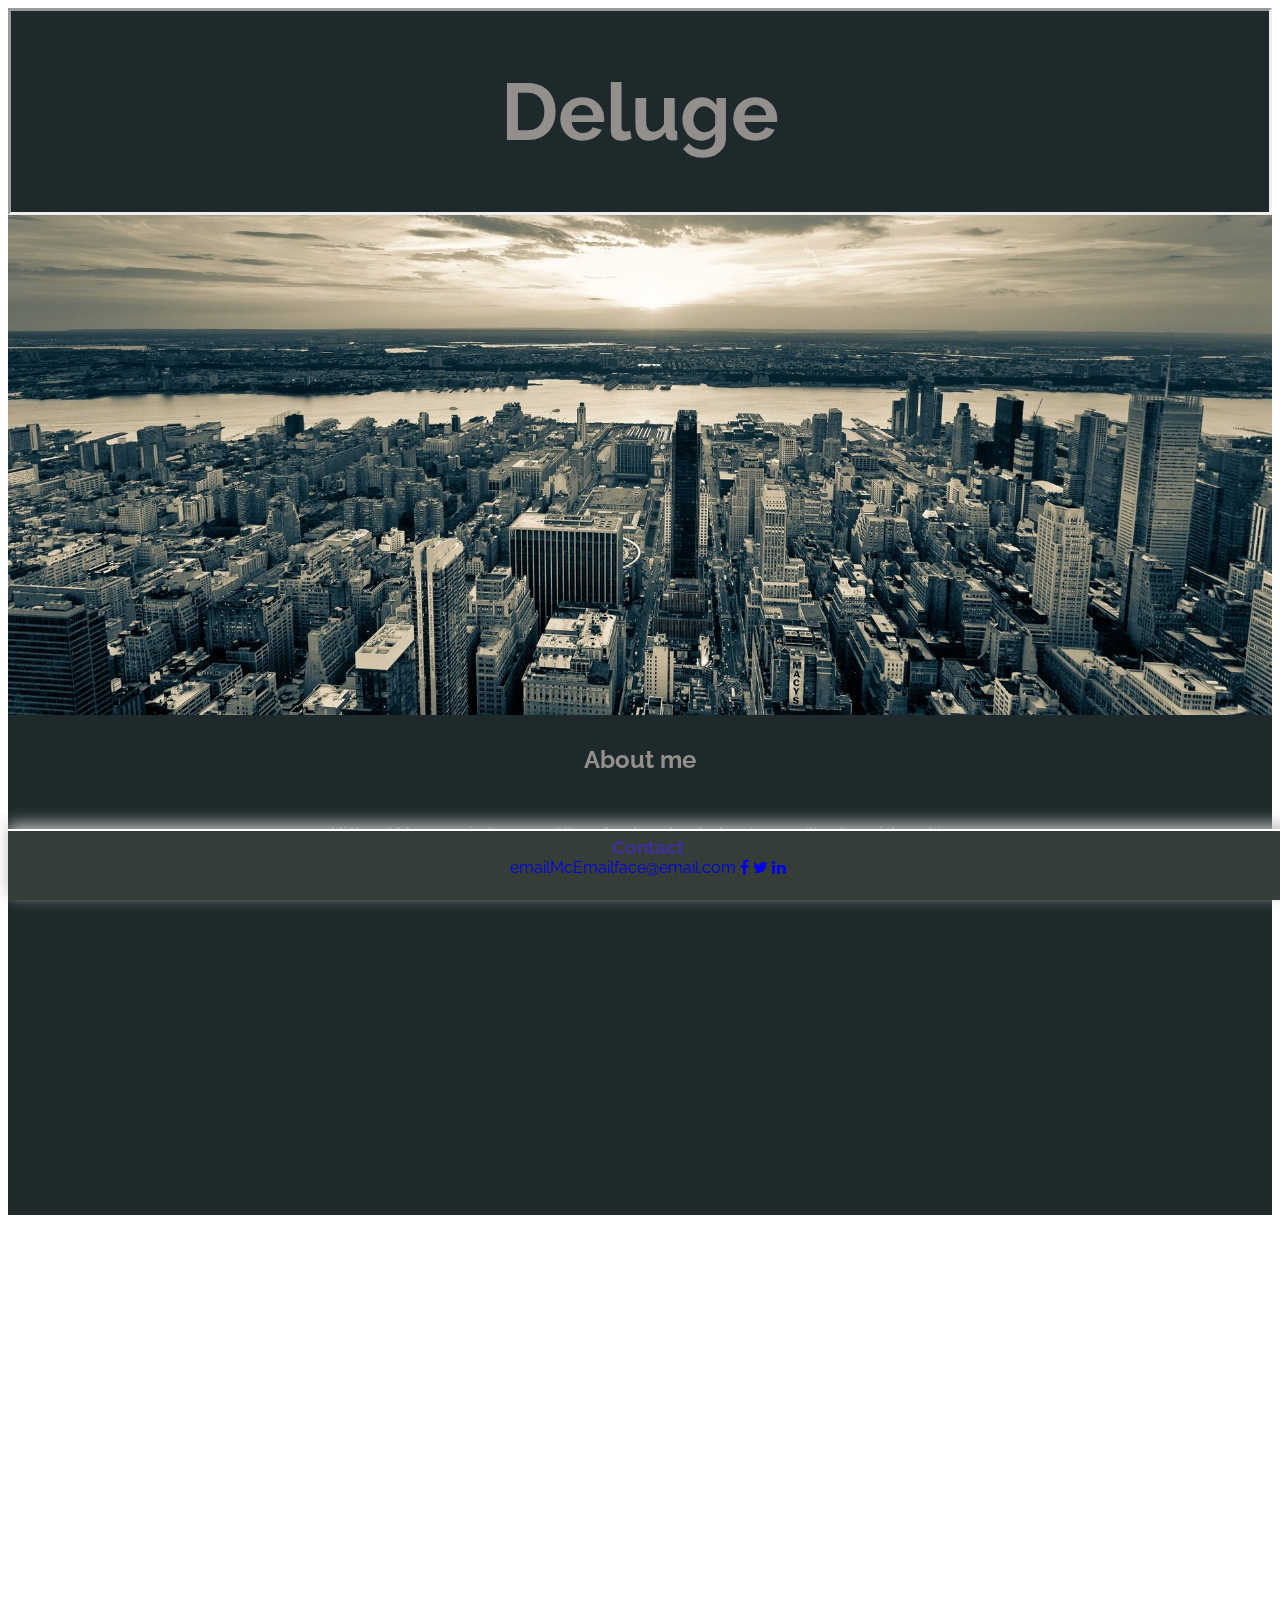
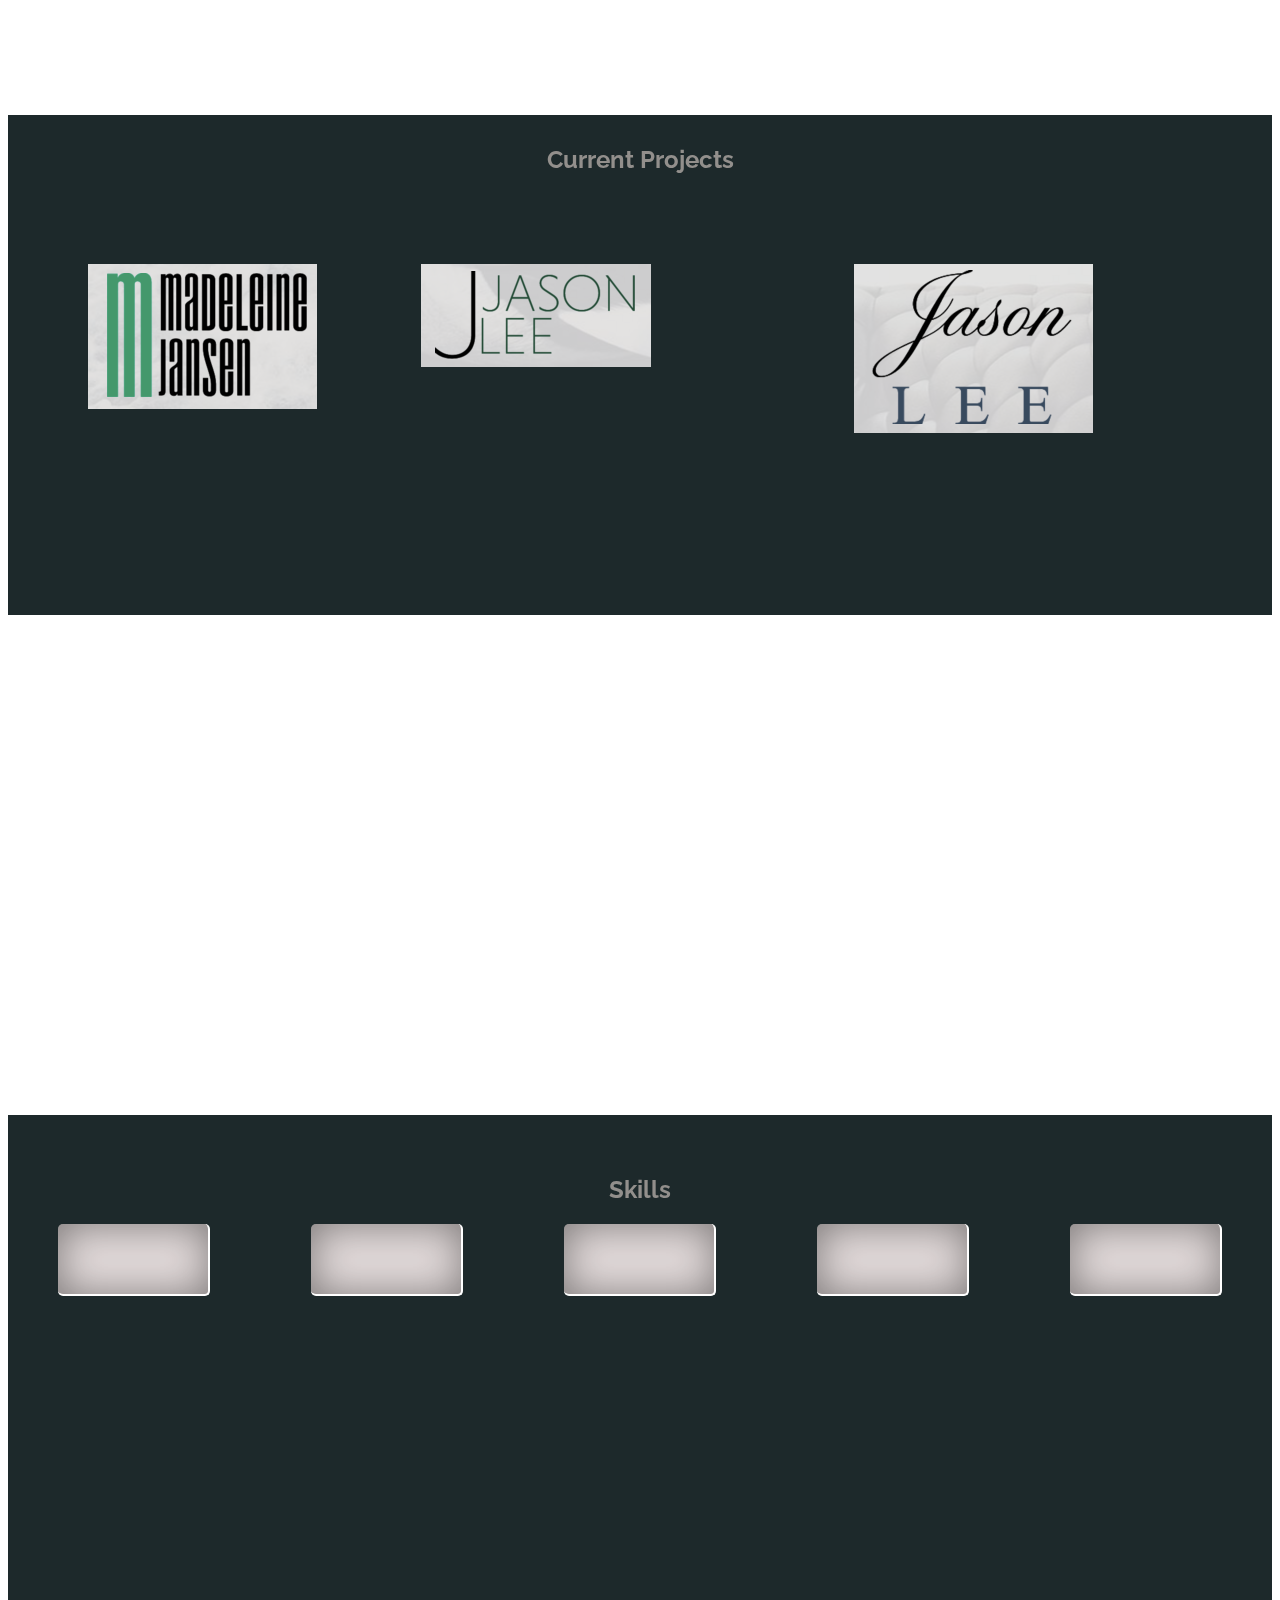
==== commit 9b7a5384: "updates" ====
--- a/index.html
+++ b/index.html
@@ -118,3 +118,4 @@
 
 <!-- test -->
 
+<li></li>